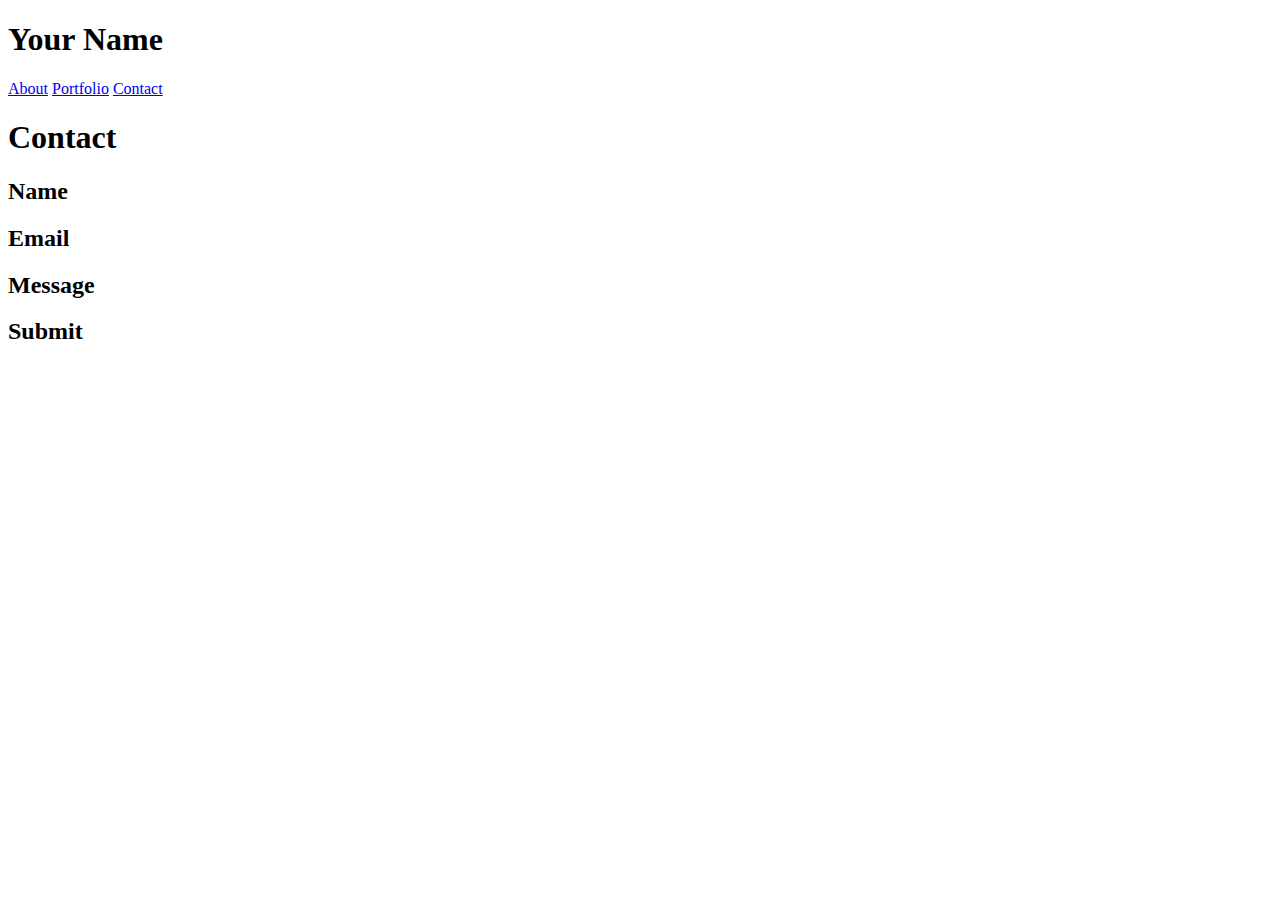
==== contact.html @ 857d6727 "added html coding and content for each html page" ====
<!DOCTYPE html>
<html lang="en">
<head>
    <meta charset="UTF-8">
    <title>About Me</title>
</head>

<body>
    <h1>Your Name</h1>

    <a href="index.html">About</a>
    <a href="portfolio.html">Portfolio</a>
    <a href="contact.html">Contact</a>

    <h1>Contact</h1>

    <h2>Name</h2>
    <h2>Email</h2>
    <h2>Message</h2>

    <h2>Submit</h2>
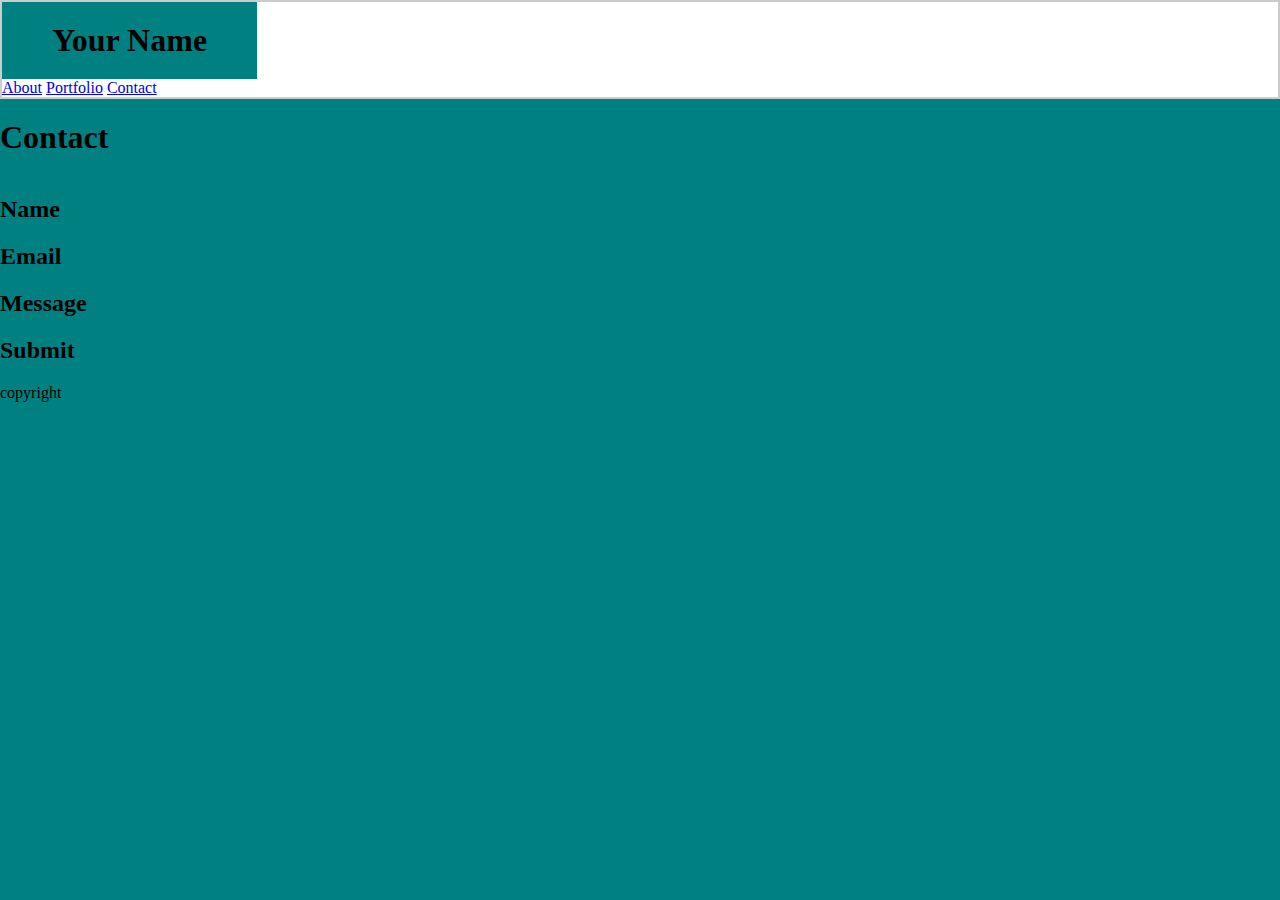
==== commit 32e55377: "updated html files to include footer and header tags and started styling css for header and body" ====
--- a/contact.html
+++ b/contact.html
@@ -2,15 +2,23 @@
 <html lang="en">
 <head>
     <meta charset="UTF-8">
-    <title>About Me</title>
+    <title>Contact</title>
+    <link rel="stylesheet" type="text/css" href="assets/css/style.css">
 </head>
 
 <body>
-    <h1>Your Name</h1>
 
+    <header>
+        
+    <h1 id="Name">Your Name</h1> 
+    
     <a href="index.html">About</a>
+    
     <a href="portfolio.html">Portfolio</a>
+    
     <a href="contact.html">Contact</a>
+    
+    </header>
 
     <h1>Contact</h1>
 
@@ -18,4 +26,11 @@
     <h2>Email</h2>
     <h2>Message</h2>
 
-    <h2>Submit</h2>+    <h2>Submit</h2>
+
+    <footer>
+        <p>copyright</p>
+    </footer>
+</body>
+
+</html>
--- a/assets/css/style.css
+++ b/assets/css/style.css
@@ -0,0 +1,24 @@
+body {
+    background-color: teal;
+    margin: 0;
+    padding: 0;
+}
+
+header {
+    background: white;
+    border: 2px solid #cccccc;
+}
+
+h1 {
+    margin: 0;
+    padding-top: 20px;
+    padding-bottom: 20px;
+}
+
+#Name {
+    background-color: teal;
+    padding-top: 20px;
+    padding-bottom: 20px;
+    margin-right: 80%;
+    text-align: center;
+}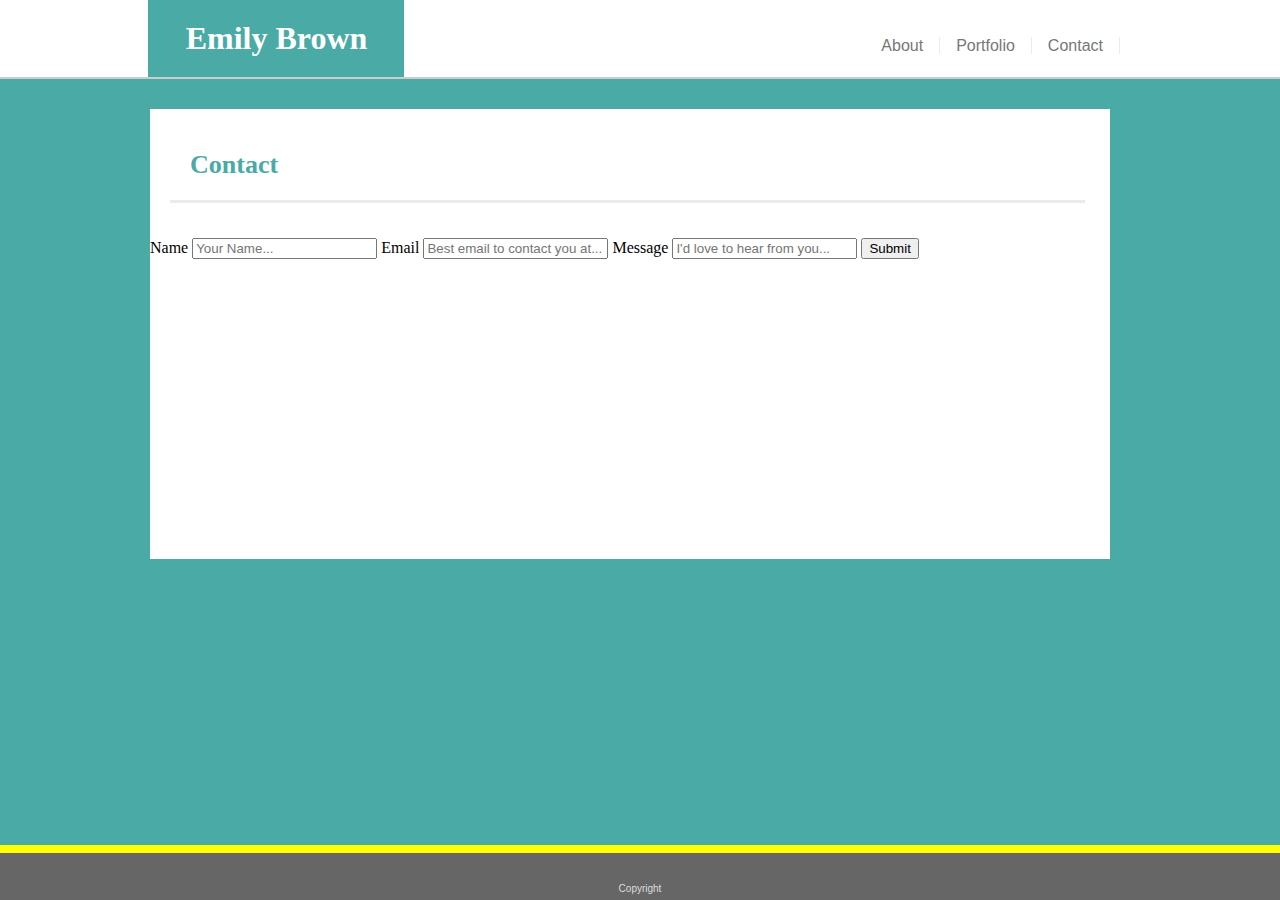
==== commit e52ae53b: "fixed header to include styling of naviagtion bar, styled h2 tag on all pages, added form for contac" ====
--- a/contact.html
+++ b/contact.html
@@ -9,28 +9,43 @@
 <body>
 
     <header>
+    
+        <h1 id="Name">Emily Brown</h1> 
+
+         <ul>
+            <li><a href="contact.html">Contact</a></li>
         
-    <h1 id="Name">Your Name</h1> 
-    
-    <a href="index.html">About</a>
-    
-    <a href="portfolio.html">Portfolio</a>
-    
-    <a href="contact.html">Contact</a>
-    
+            <li><a href="portfolio.html">Portfolio</a></li>
+        
+            <li><a href="index.html">About</a></li>
+        
+        </ul>
+        
     </header>
 
-    <h1>Contact</h1>
+    <section>
 
-    <h2>Name</h2>
-    <h2>Email</h2>
-    <h2>Message</h2>
+        <h2 id="about">Contact</h2>
 
-    <h2>Submit</h2>
+        <form>
+            <label for="name">Name</label>
+            <input type="text" id="name" name="name" placeholder="Your Name...">
+
+            <label for="email">Email</label>
+            <input type="text" id="email" name="email" placeholder="Best email to contact you at...">
+
+            <label for="message">Message</label>
+            <input type="text" id="message" name="message" placeholder="I'd love to hear from you...">
+
+            <input type="submit" value="Submit">
+        </form>
+
+    </section>
 
     <footer>
-        <p>copyright</p>
+        <p id="copyright">Copyright</p>
     </footer>
+
 </body>
 
 </html>
--- a/assets/css/style.css
+++ b/assets/css/style.css
@@ -1,12 +1,14 @@
 body {
-    background-color: teal;
+    background-color: #4aaaa5;
     margin: 0;
     padding: 0;
 }
 
 header {
+    position: relative;
+    bottom: 0;
     background: white;
-    border: 2px solid #cccccc;
+    border-bottom: 2px solid #cccccc;
 }
 
 h1 {
@@ -15,10 +17,110 @@
     padding-bottom: 20px;
 }
 
+
 #Name {
-    background-color: teal;
+    background-color: #4aaaa5;
+    font-family: 'Georgia', Times,'Times New Roman', serif;
+    color: #ffffff;
+    text-align: center;
     padding-top: 20px;
     padding-bottom: 20px;
     margin-right: 80%;
+    position: relative;
+    right: -11.6%;
+}
+
+ul {
+    list-style-type: none;
+    position: relative;
+    right: 80px;
+    top: -40px;
+    margin: 0;
+    padding: 0px 80px;
+    background-color: #ffffff;
+}
+
+li {
+    float: right;
+}
+
+li a {
+    color: #777777;
     text-align: center;
+    padding: 0px 16px;
+    text-decoration: none;
+    font-family: 'Arial', 'Helvetica Neue', Helvetica, sans-serif;
+    border-right: 1px solid #ebebeb;
+}
+
+section {
+    background-color: #ffffff;
+    width: 960px;
+    height: 450px;
+    position: relative;
+    left: 150px;
+    bottom: -30px;
+}
+
+#about {
+    color: #4aaaa5;
+    text-align: left;
+    font-family: Georgia, 'Times New Roman', Times, serif;
+    font-size: 26px;
+    float: left;
+    position: relative;
+    top: -15px;
+    margin: 20px;
+    padding: 20px;
+    border-bottom: 3px solid #ebebeb;
+    width: 875px;
+}
+
+#container {
+    float: left;
+    position: relative;
+    right: -6px;
+    bottom: 30px;
+    margin: 20px;
+    padding: 10px 10px 10px 0px;
+
+}
+
+#text1 {
+    color: #777777;
+    text-align: left;
+    font-family: 'Arial', 'Helvetica Neue', Helvetica, sans-serif;
+    line-height: 1.5;
+    padding: 20px;
+}
+
+#text2 {
+    color: #777777;
+    text-align: left;
+    font-family: 'Arial', 'Helvetica Neue', Helvetica, sans-serif;
+    line-height: 1.5;
+    padding: 10px 20px 10px 20px;
+}
+
+#copyright{
+    float: center;
+    font-family: 'Arial', 'Helvetica Neue', Helvetica, sans-serif;
+    font-size: 10px;
+    color: #dddddd;
+    position: relative;
+    top: 12px;
+
+}
+
+
+
+footer {
+    position: absolute;
+    right: 0;
+    bottom:0;
+    left: 0;
+    padding: 8px;
+    background-color: #666666;
+    text-align: center;
+    border-top: 8px solid yellow;
 }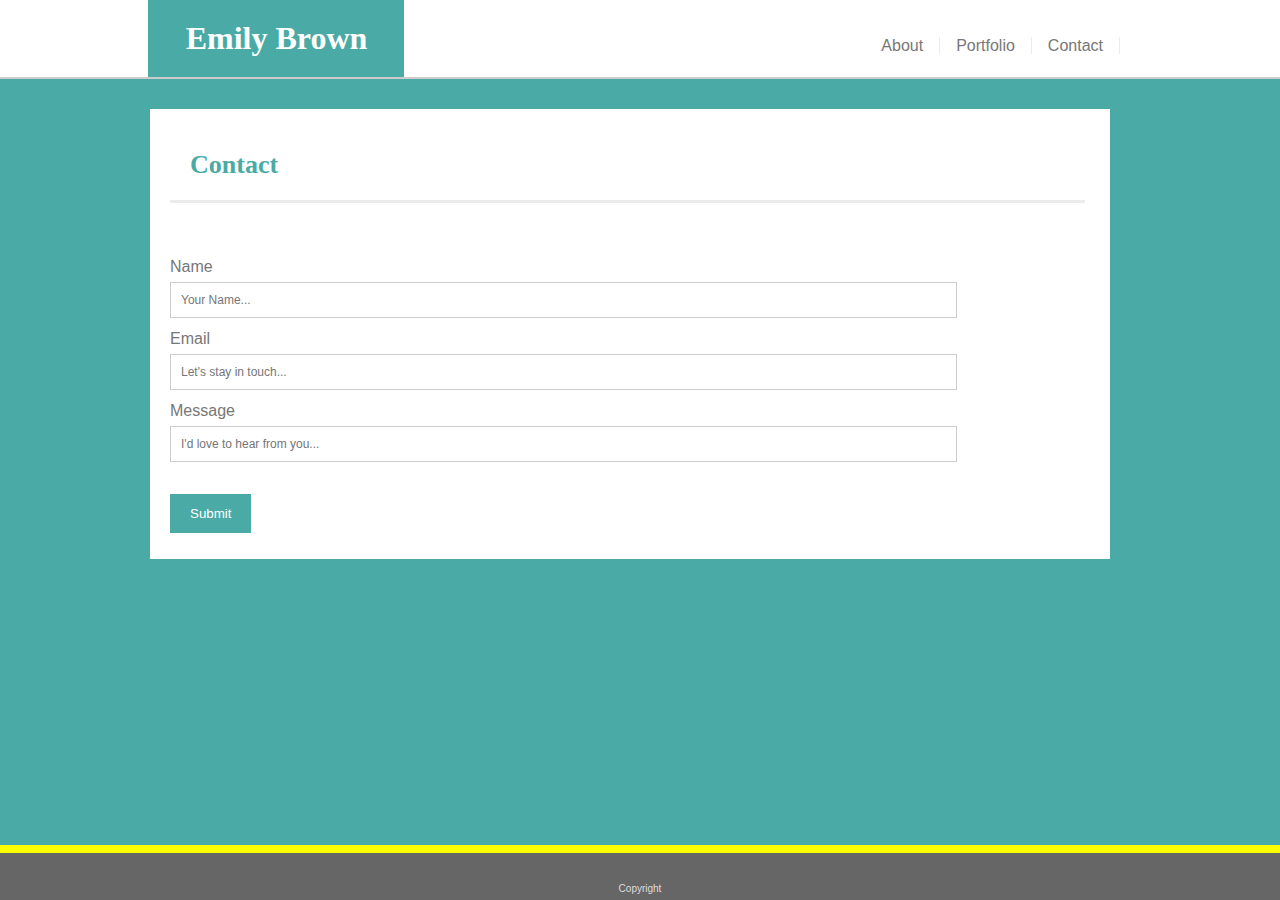
==== commit 3b81f051: "formated and styled contact page, added placeholder images for portfolio" ====
--- a/contact.html
+++ b/contact.html
@@ -10,7 +10,7 @@
 
     <header>
     
-        <h1 id="Name">Emily Brown</h1> 
+        <h1 class="Name">Emily Brown</h1> 
 
          <ul>
             <li><a href="contact.html">Contact</a></li>
@@ -25,14 +25,14 @@
 
     <section>
 
-        <h2 id="about">Contact</h2>
+        <h2 class="title">Contact</h2>
 
         <form>
             <label for="name">Name</label>
             <input type="text" id="name" name="name" placeholder="Your Name...">
 
             <label for="email">Email</label>
-            <input type="text" id="email" name="email" placeholder="Best email to contact you at...">
+            <input type="text" id="email" name="email" placeholder="Let's stay in touch...">
 
             <label for="message">Message</label>
             <input type="text" id="message" name="message" placeholder="I'd love to hear from you...">
--- a/assets/css/style.css
+++ b/assets/css/style.css
@@ -18,7 +18,7 @@
 }
 
 
-#Name {
+.Name {
     background-color: #4aaaa5;
     font-family: 'Georgia', Times,'Times New Roman', serif;
     color: #ffffff;
@@ -62,7 +62,7 @@
     bottom: -30px;
 }
 
-#about {
+.title {
     color: #4aaaa5;
     text-align: left;
     font-family: Georgia, 'Times New Roman', Times, serif;
@@ -99,7 +99,39 @@
     text-align: left;
     font-family: 'Arial', 'Helvetica Neue', Helvetica, sans-serif;
     line-height: 1.5;
-    padding: 10px 20px 10px 20px;
+    padding: 5px 20px 5px 20px;
+    margin: 0;
+}
+
+form {
+    font-family: 'Arial', 'Helvetica Neue', Helvetica, sans-serif;
+    color: #777777;
+    font-size: 16px;
+    float: inline-start;
+    margin: 20px;
+}
+
+input[type=text] {
+    width: 100%;
+    padding: 10px;
+    border: 1px solid #ccc;
+    box-sizing: border-box;
+    margin-top: 6px;
+    margin-bottom: 12px;
+  }
+
+input[type=submit] {
+    background-color: #4aaaa5;
+    color: #ffffff;
+    padding: 12px 20px;
+    margin-top: 20px;
+    border: none;
+}
+
+input[placeholder] {
+    font-family: 'Arial', 'Helvetica Neue', Helvetica, sans-serif;
+    color: #777777;
+    font-size: 12px;
 }
 
 #copyright{
@@ -109,10 +141,13 @@
     color: #dddddd;
     position: relative;
     top: 12px;
-
 }
 
-
+#column {
+    float: left;
+    width: 20px;
+    height: 20px;
+}
 
 footer {
     position: absolute;
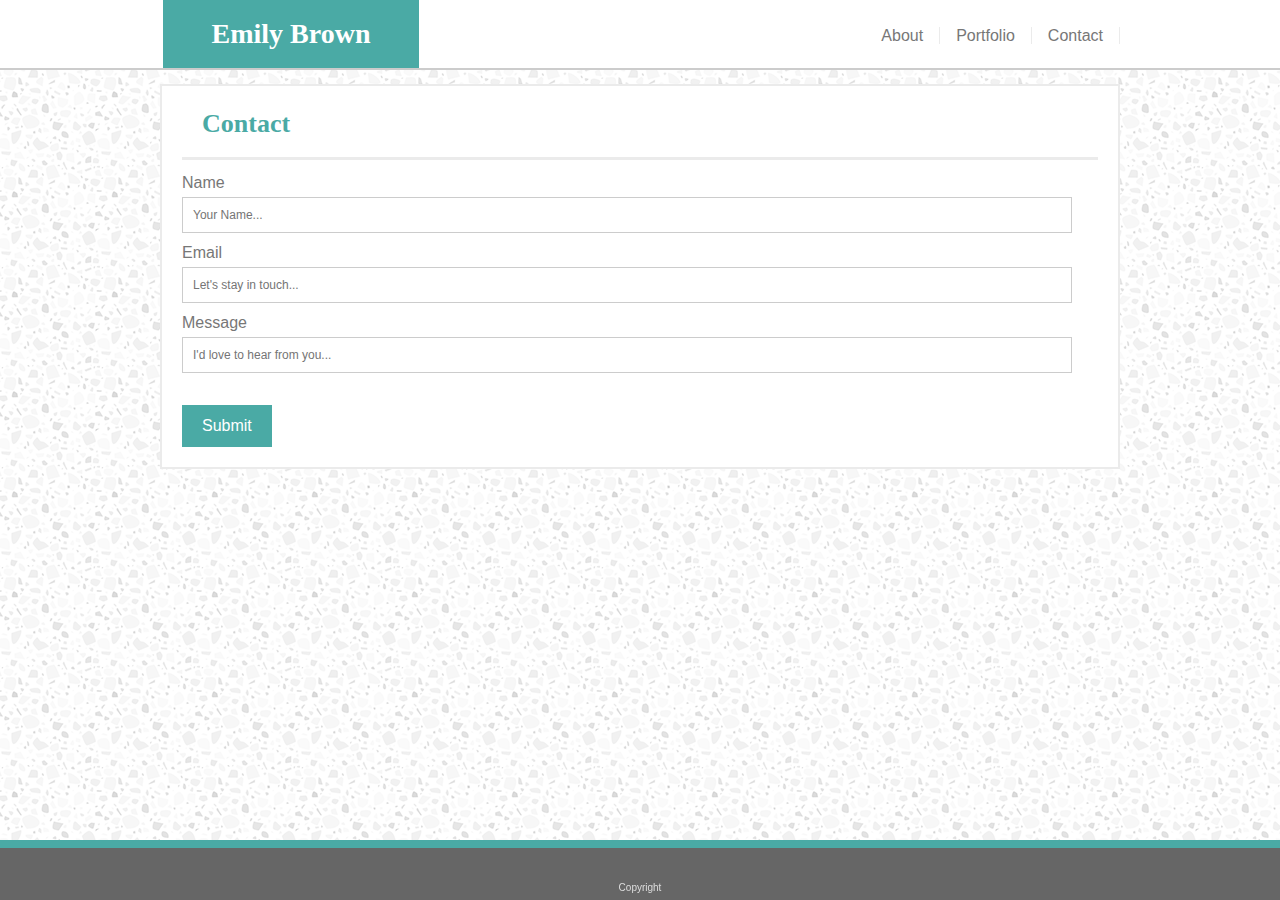
==== commit 4fd0a2a6: "added portfolio page styling incld. pics, texts" ====
--- a/contact.html
+++ b/contact.html
@@ -3,6 +3,7 @@
 <head>
     <meta charset="UTF-8">
     <title>Contact</title>
+    <link rel="stylesheet" type="text/css" href="assets/css/reset.css">
     <link rel="stylesheet" type="text/css" href="assets/css/style.css">
 </head>
 
@@ -29,13 +30,13 @@
 
         <form>
             <label for="name">Name</label>
-            <input type="text" id="name" name="name" placeholder="Your Name...">
+            <input type="text" placeholder="Your Name...">
 
             <label for="email">Email</label>
-            <input type="text" id="email" name="email" placeholder="Let's stay in touch...">
+            <input type="text" placeholder="Let's stay in touch...">
 
             <label for="message">Message</label>
-            <input type="text" id="message" name="message" placeholder="I'd love to hear from you...">
+            <input type="text" placeholder="I'd love to hear from you...">
 
             <input type="submit" value="Submit">
         </form>
--- a/assets/css/style.css
+++ b/assets/css/style.css
@@ -1,12 +1,16 @@
-body {
-    background-color: #4aaaa5;
+* {
     margin: 0;
     padding: 0;
+    box-sizing: border-box;
+}
+
+body {
+    background-image: url("../images/light-grey-terrazzo.png");
 }
 
 header {
     position: relative;
-    bottom: 0;
+    margin: auto;
     background: white;
     border-bottom: 2px solid #cccccc;
 }
@@ -21,13 +25,15 @@
 .Name {
     background-color: #4aaaa5;
     font-family: 'Georgia', Times,'Times New Roman', serif;
+    font-size: 28px;
+    font-weight: bold;
     color: #ffffff;
     text-align: center;
     padding-top: 20px;
     padding-bottom: 20px;
     margin-right: 80%;
     position: relative;
-    right: -11.6%;
+    left: 163px;
 }
 
 ul {
@@ -44,7 +50,7 @@
     float: right;
 }
 
-li a {
+a {
     color: #777777;
     text-align: center;
     padding: 0px 16px;
@@ -54,12 +60,16 @@
 }
 
 section {
+    display: flex;
+    flex-direction: row;
+    flex-wrap: wrap;
+    justify-content: flex-start;
+    align-items: flex-start;
     background-color: #ffffff;
     width: 960px;
-    height: 450px;
-    position: relative;
-    left: 150px;
-    bottom: -30px;
+    height: auto;
+    margin: auto;
+    border: 2px solid #ebebeb;
 }
 
 .title {
@@ -67,40 +77,30 @@
     text-align: left;
     font-family: Georgia, 'Times New Roman', Times, serif;
     font-size: 26px;
+    font-weight: bold;
     float: left;
     position: relative;
     top: -15px;
     margin: 20px;
     padding: 20px;
     border-bottom: 3px solid #ebebeb;
-    width: 875px;
+    width: 920px;
 }
 
 #container {
-    float: left;
-    position: relative;
-    right: -6px;
-    bottom: 30px;
-    margin: 20px;
-    padding: 10px 10px 10px 0px;
-
+    display: flex;
+    flex-direction: row;
+    justify-content: flex-start;
+    margin-left: 20px;
 }
 
-#text1 {
+p {
+    display: inline-block;
+    text-align: left;
     color: #777777;
-    text-align: left;
     font-family: 'Arial', 'Helvetica Neue', Helvetica, sans-serif;
     line-height: 1.5;
     padding: 20px;
-}
-
-#text2 {
-    color: #777777;
-    text-align: left;
-    font-family: 'Arial', 'Helvetica Neue', Helvetica, sans-serif;
-    line-height: 1.5;
-    padding: 5px 20px 5px 20px;
-    margin: 0;
 }
 
 form {
@@ -109,10 +109,11 @@
     font-size: 16px;
     float: inline-start;
     margin: 20px;
+    margin-top: -20px;
 }
 
 input[type=text] {
-    width: 100%;
+    width: 890px;
     padding: 10px;
     border: 1px solid #ccc;
     box-sizing: border-box;
@@ -123,6 +124,8 @@
 input[type=submit] {
     background-color: #4aaaa5;
     color: #ffffff;
+    font-family: 'Arial', 'Helvetica Neue', Helvetica, sans-serif;
+    font-size: 16px;
     padding: 12px 20px;
     margin-top: 20px;
     border: none;
@@ -134,7 +137,35 @@
     font-size: 12px;
 }
 
+.placeholder {
+    position: relative;
+    display: inline-block;
+    width: auto;
+    padding: 10px;
+    top: -20px;
+}
+
+h3 {
+    position: absolute;
+    background-color: #4aaaa5;
+    top: 150px;
+    left: 20px;
+    width: 230px;
+    height: 40px;
+    padding: 10px;
+    text-align: center;
+    font-family: Georgia, 'Times New Roman', Times, serif;
+    color: #ffffff;
+}
+
+.abstract {
+    height: 200px;
+    width: 250px;
+    padding: 10px;
+}
+
 #copyright{
+    display: inline-block;
     float: center;
     font-family: 'Arial', 'Helvetica Neue', Helvetica, sans-serif;
     font-size: 10px;
@@ -143,19 +174,13 @@
     top: 12px;
 }
 
-#column {
-    float: left;
-    width: 20px;
-    height: 20px;
-}
-
 footer {
-    position: absolute;
-    right: 0;
+    position: fixed;
     bottom:0;
     left: 0;
-    padding: 8px;
+    width: 100%;
+    height: 60px;
     background-color: #666666;
     text-align: center;
-    border-top: 8px solid yellow;
+    border-top: 8px solid #4aaaa5;
 }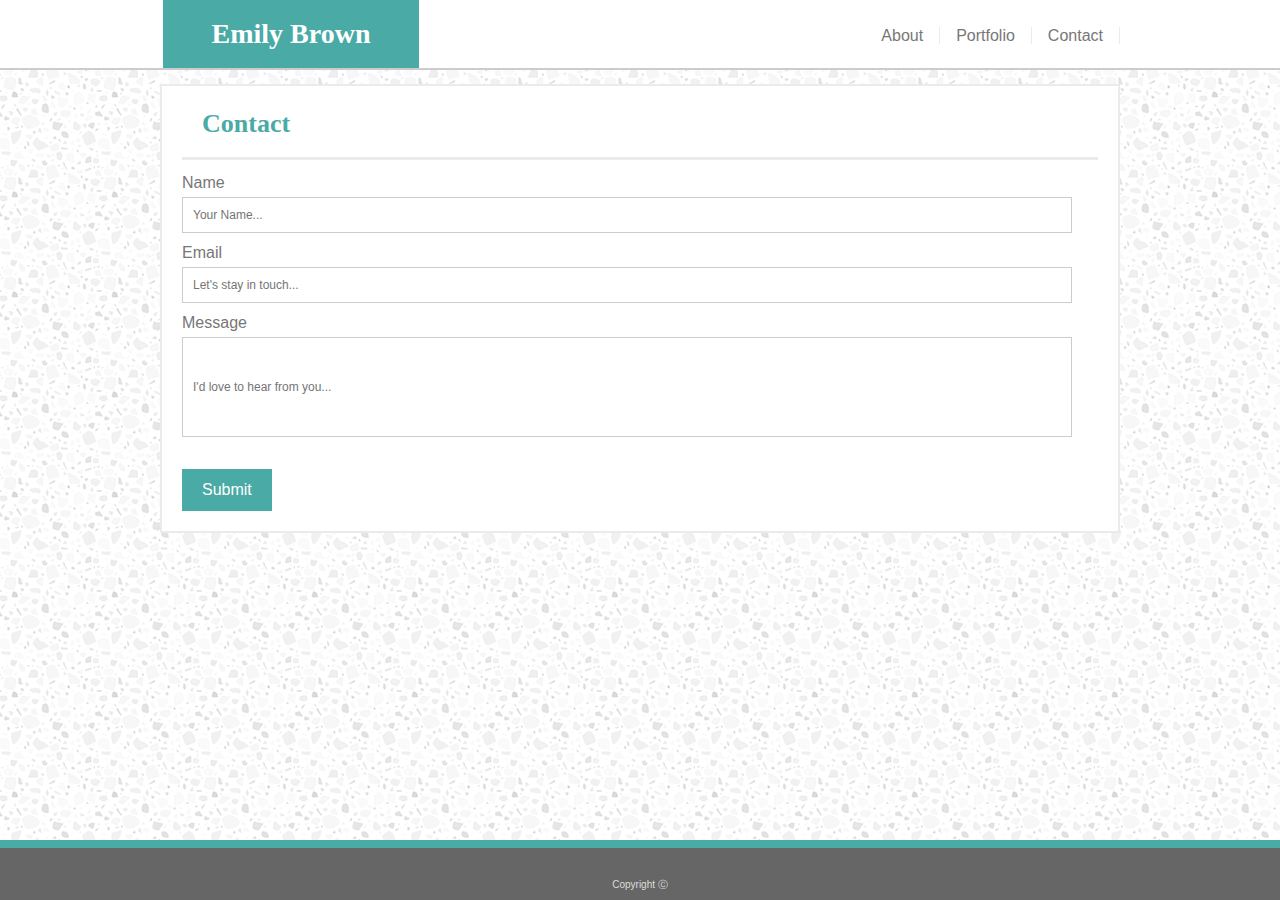
==== commit 4cf67466: "added pseudo element classes to navigation bar links, contact form submit button, and porfolio game " ====
--- a/contact.html
+++ b/contact.html
@@ -36,7 +36,7 @@
             <input type="text" placeholder="Let's stay in touch...">
 
             <label for="message">Message</label>
-            <input type="text" placeholder="I'd love to hear from you...">
+            <input type="text" placeholder="I'd love to hear from you..." style="height: 100px">
 
             <input type="submit" value="Submit">
         </form>
@@ -44,7 +44,7 @@
     </section>
 
     <footer>
-        <p id="copyright">Copyright</p>
+        <h4 id="copyright">Copyright &#9400;</h4>
     </footer>
 
 </body>
--- a/assets/css/style.css
+++ b/assets/css/style.css
@@ -57,6 +57,10 @@
     text-decoration: none;
     font-family: 'Arial', 'Helvetica Neue', Helvetica, sans-serif;
     border-right: 1px solid #ebebeb;
+}
+
+a:hover {
+    color: #4aaaa5;
 }
 
 section {
@@ -95,12 +99,15 @@
 }
 
 p {
-    display: inline-block;
+    display: flex;
     text-align: left;
-    color: #777777;
-    font-family: 'Arial', 'Helvetica Neue', Helvetica, sans-serif;
-    line-height: 1.5;
+    justify-content: flex-start;
+    color: #777777;
+    font-family: 'Arial', 'Helvetica Neue', Helvetica, sans-serif;
+    line-height: 1.6;
     padding: 20px;
+    margin-top: -225px;
+    margin-left: 230px;
 }
 
 form {
@@ -129,6 +136,11 @@
     padding: 12px 20px;
     margin-top: 20px;
     border: none;
+    cursor: pointer;
+}
+
+input[type=submit]:hover {
+    background-color: teal;
 }
 
 input[placeholder] {
@@ -145,7 +157,7 @@
     top: -20px;
 }
 
-h3 {
+.games {
     position: absolute;
     background-color: #4aaaa5;
     top: 150px;
@@ -158,6 +170,10 @@
     color: #ffffff;
 }
 
+.games:hover {
+    color: teal;
+}
+
 .abstract {
     height: 200px;
     width: 250px;
@@ -172,6 +188,7 @@
     color: #dddddd;
     position: relative;
     top: 12px;
+    padding: 20px;
 }
 
 footer {
